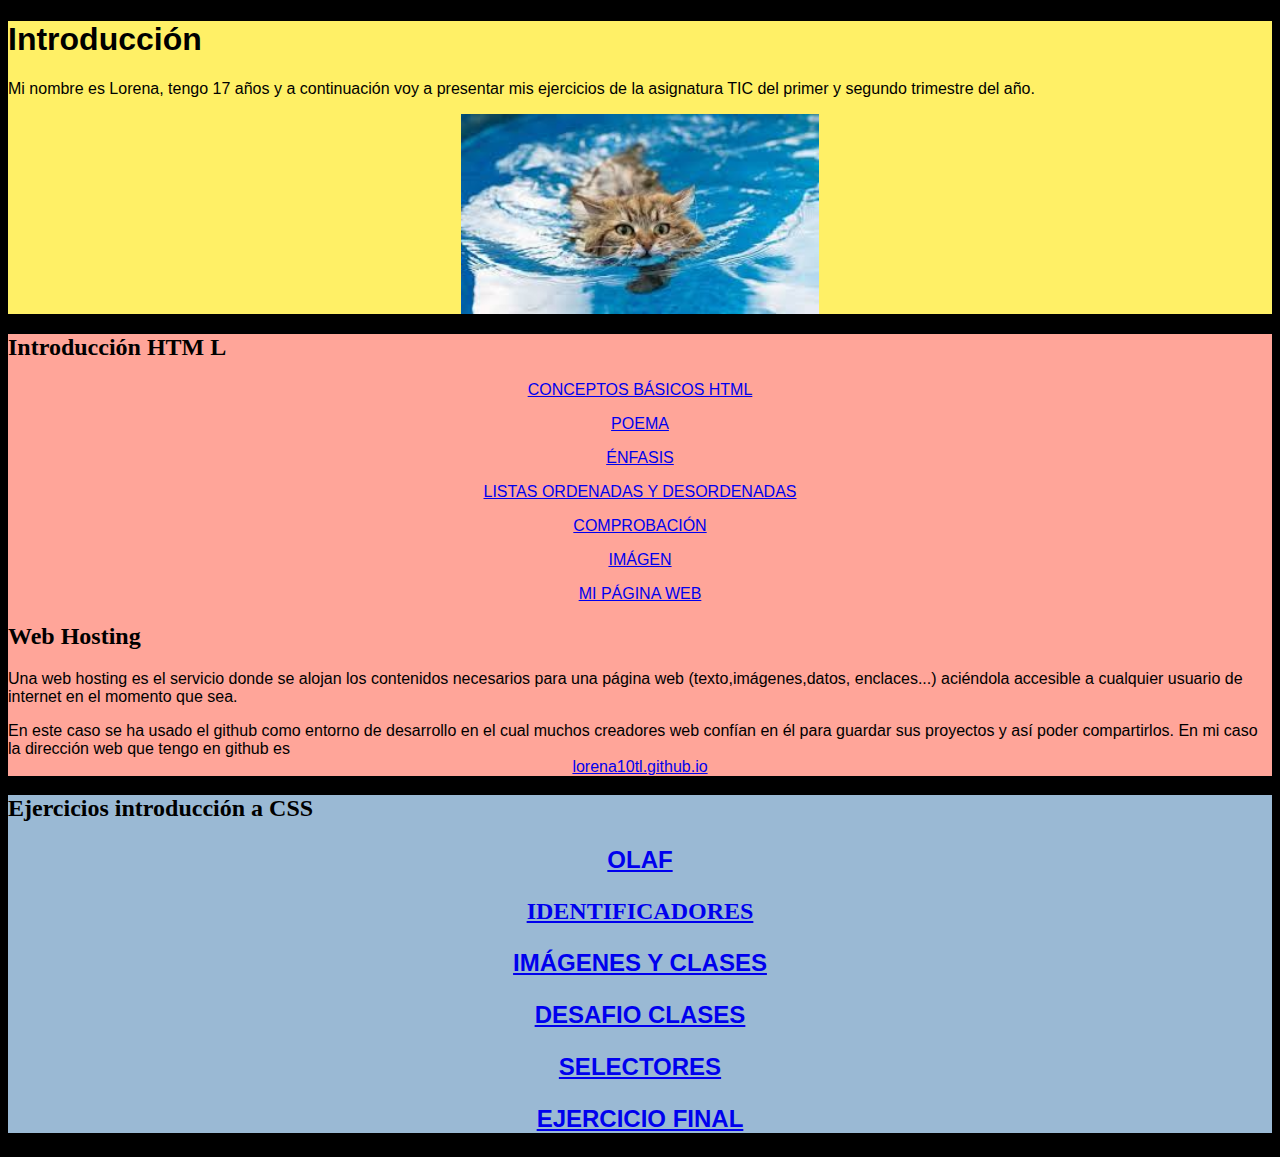
==== index.html @ 02343bb4 "index.html" ====
<!DOCTYPE html>
<html>
  <head>
    <meta charset="utf-8">
    <meta name="viewport" content="width=device-width">
    <title>replit</title>
     <link href="style.css" rel="stylesheet" type="text/css" />

    
  </head>
  <body>
    <div>
      <h1>Introducción</h1>
      <p> Mi nombre es Lorena, tengo 17 años y a continuación voy a presentar mis ejercicios de la asignatura TIC del primer y segundo trimestre del año.</p>

<img class="centrado" src="imagenes/mallorca.jpg" height="200">
      
    </div>
    
    <div id="a">
      <h2> Introducción HTM
      L</h2>
      <p><a href="https://replit.com/@lorena10tl/lorena10tlgithubio-6#index.ejer1.html"> CONCEPTOS BÁSICOS HTML</a></p>

 <p><a href="o/blob/main/Ejercicios%20HTML/html-ejer2-poema.html">  POEMA</a></p>

<p>
  <a
  href="https://lorena10tl.github.io-lorena10tl.github.io-main/html-ejerc3-enfasis.html"> ÉNFASIS </a> </p>
<p> <a href="https://github.com/lorena10tl/lorena10tl.github.io/blob/main/Ejercicios%20HTML/html-ejer4-p%C3%A1rrafos.html"> LISTAS ORDENADAS Y DESORDENADAS </a> </p>
<p> <a href="https://github.com/lorena10tl/lorena10tl.github.io/blob/main/Ejercicios%20HTML/html-ejerc5-utf-8.html.png"> COMPROBACIÓN </a> </p>
<p> <a href="https://github.com/lorena10tl/lorena10tl.github.io/blob/main/Ejercicios%20HTML/html-ejerc6-img%20(1).html"> IMÁGEN </a> </p>
<p> <a href="https://github.com/lorena10tl/lorena10tl.github.io/blob/main/Ejercicios%20HTML/html-ejerc7-viaje.html"> MI PÁGINA WEB </a> </p>

<h2>Web Hosting</h2>
<p>Una web hosting es el servicio donde se alojan los contenidos necesarios para una página web (texto,imágenes,datos, enclaces...) aciéndola accesible a cualquier usuario de internet en el momento que sea.</p>
<p>En este caso se ha usado el github como entorno de desarrollo en el cual muchos creadores web confían en él para guardar sus proyectos y así poder compartirlos. En mi caso la dirección web que tengo en github es <a href="https://github.com/lorena10tl/lorena10tl.github.io"> lorena10tl.github.io</a> </p>
      </div>
    <div id="b"><h2>Ejercicios introducción a CSS
      <p>
      
         <p>
      <a href="https://html-ejerc12-Olafshtml.lorena10tl.repl.co"> OLAF </a> 
      </p>
      
      <a href="https://html-ejerc11-formatohtml.lorena10tl.repl.co"> IDENTIFICADORES </a> 
      </p>
       <p>
      <a href="https://html-ejerc13-claseshtml.lorena10tl.repl.co"> IMÁGENES Y CLASES </a> 
      </p>
       <p>
      <a href="https://html-ejerc14-desafio-claseshtml.lorena10tl.repl.co"> DESAFIO CLASES </a> 
      </p>
       <p>
      <a href="https://html-ejerc15-selectoreshtml.lorena10tl.repl.co"> SELECTORES </a> 
      </p>
     
    <p>
      <a href="https://html-ejer16html.lorena10tl.repl.co"> EJERCICIO FINAL </a> 
      </p>
      

      </p>
    </div>
  </body>
</html>
---- style.css ----
div {background-color:rgb(255, 240, 102)}
#a {background-color:rgb(255, 165, 153)}
#b {background-color: rgb(154, 185, 212)}
a{
  text-align: center;
  display: inline-block;
  width: 100%;
}
.centrado{margin:10px auto; display: block;}
h1 {font-family: 'Trebuchet MS', 'Lucida Sans Unicode', 'Lucida Grande', 'Lucida Sans', Arial, sans-serif}
p{font-family: 'Franklin Gothic Medium', 'Arial Narrow', Arial, sans-serif}
body{background-color: black}
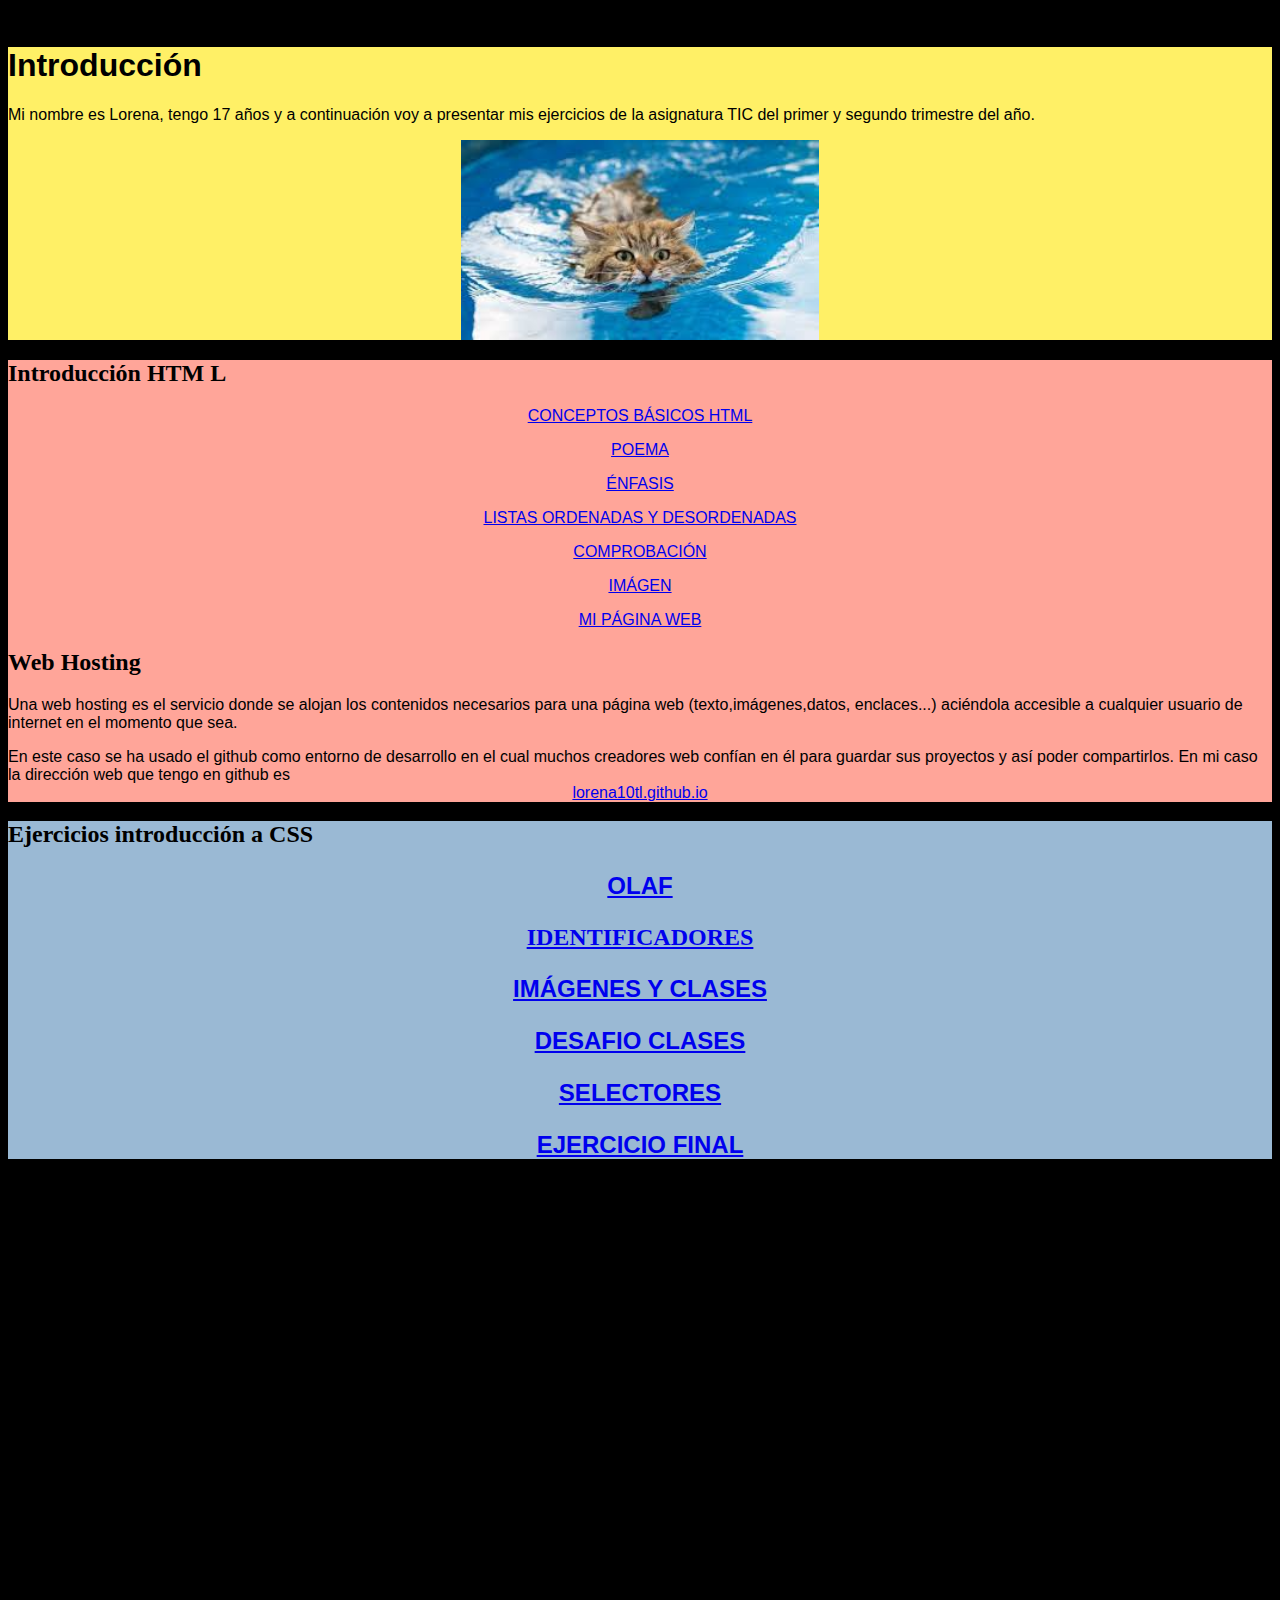
==== commit 1a858b42: "Inserté enlaces desde github" ====
--- a/index.html
+++ b/index.html
@@ -1,3 +1,4 @@
+<<<<<<< HEAD
 <!DOCTYPE html>
 <html>
   <head>
@@ -63,4 +64,59 @@
       </p>
     </div>
   </body>
+=======
+<!DOCTYPE html>
+<html>
+<head>
+
+<meta charset="uft-8">
+<title>HTML</title>
+</head>
+<body>
+<h1>World Wide Web</h1>
+
+<p>The WorldWideWeb (W3) is a wide-area hypermedia information retrieval initiative aiming to give universal access to a large universe of documents. </p>
+
+<p>Everything there is online about W3 is linked directly or indirectly to this document, including an executive summary of the project, Mailing lists , Policy , November's W3 news , Frequently Asked Questions .</p> 
+
+  
+
+<p>What's out there? </p>
+
+<p>Pointers to the world's online information, subjects , W3 servers, etc. </p>
+<p>Help </p>
+
+<p>the browser you are using </p>
+
+<p>Software Products </p>
+
+<p>A list of W3 project components and their current state. (e.g. Line Mode ,X11 Viola , NeXTStep , Servers , Tools , Mail robot , Library ) </p>
+
+<p>Technical </p>
+
+<p>Details of protocols, formats, program internals etc </p>
+
+<p>Bibliography </p>
+
+<p>Paper documentation on W3 and references. </p>
+
+<p>People </p>
+
+<p>A list of some people involved in the project. </p>
+
+<p>History </p>
+
+<p>A summary of the history of the project. </p>
+
+<p>How can I help ? </p>
+
+<p>If you would like to support the web.. </p>
+
+<p>Getting code </p>
+
+<p>Getting the code by anonymous FTP , etc. </p>
+
+</body>
+
+>>>>>>> origin/main
 </html>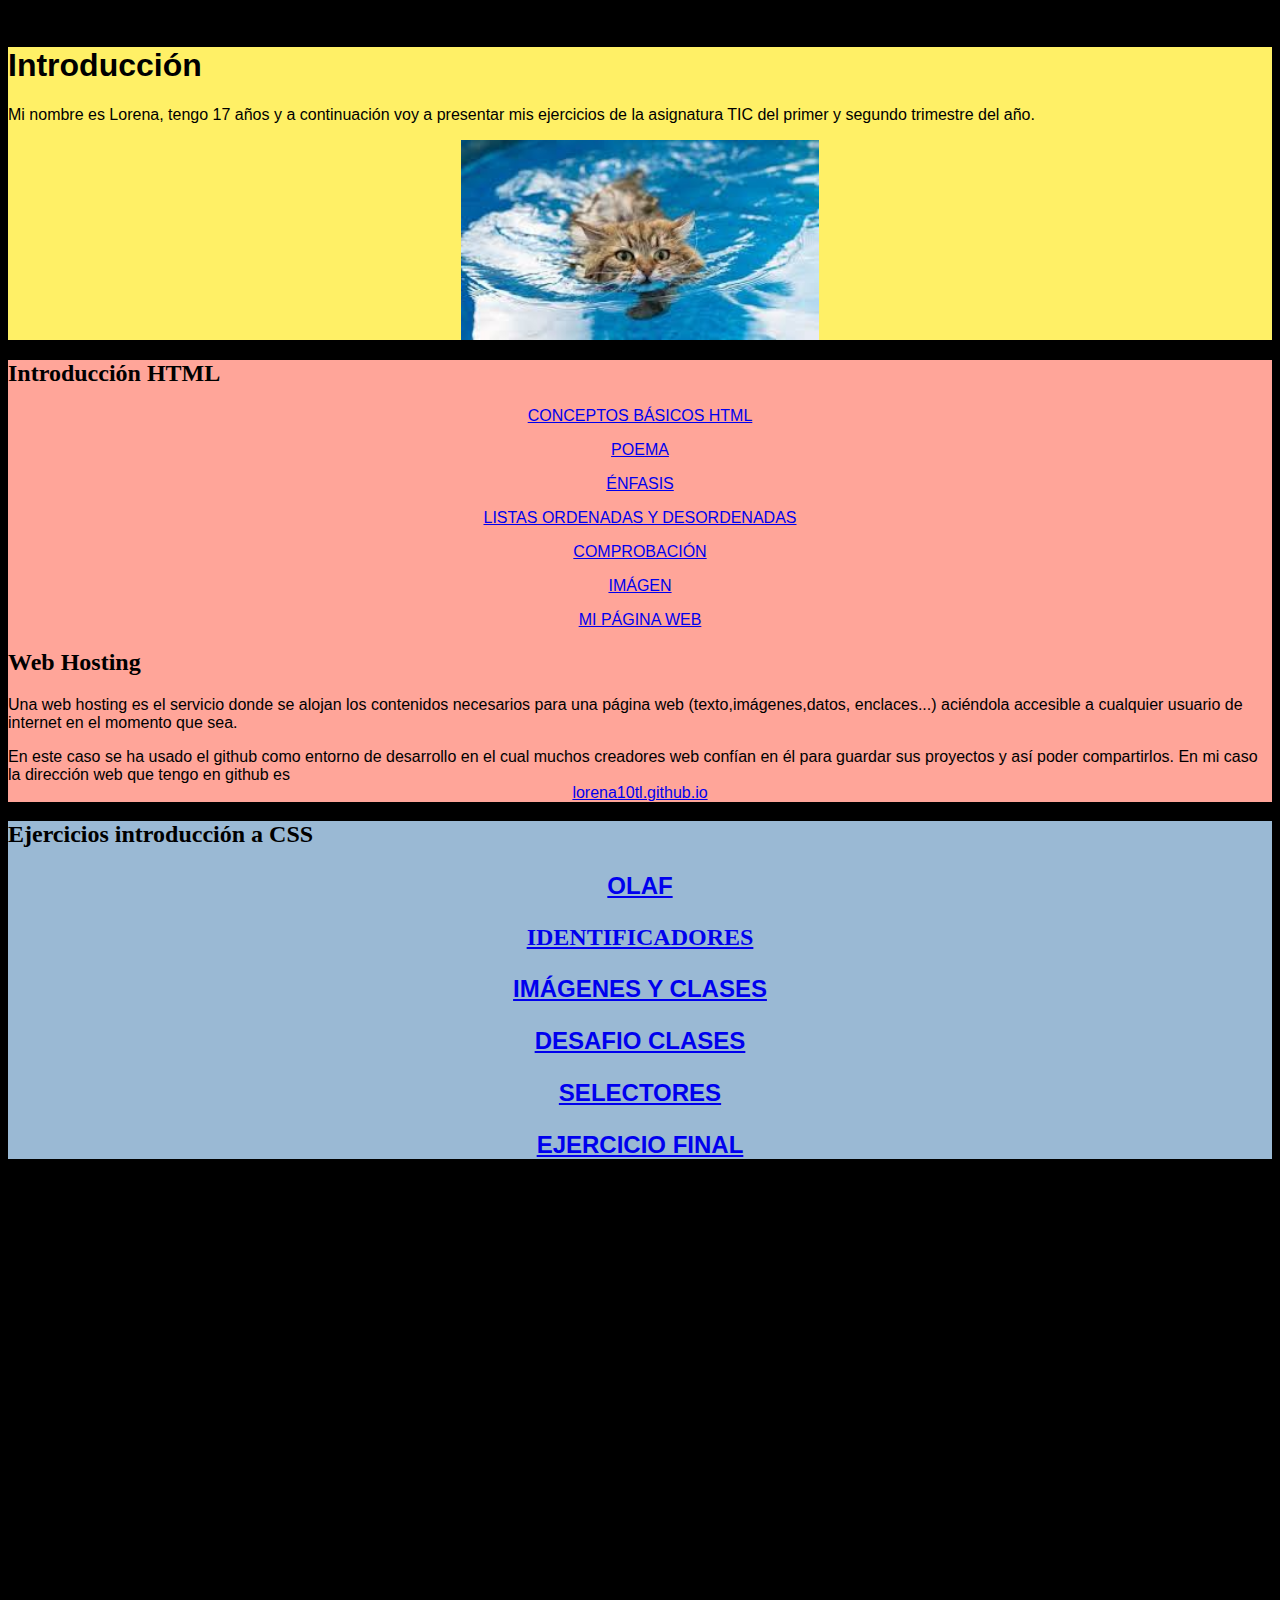
==== commit 377e2967: "<p><a href="ejercicios_html/html-ejer2-poema.html">  POEMA</a></p>" ====
--- a/index.html
+++ b/index.html
@@ -14,24 +14,23 @@
       <h1>Introducción</h1>
       <p> Mi nombre es Lorena, tengo 17 años y a continuación voy a presentar mis ejercicios de la asignatura TIC del primer y segundo trimestre del año.</p>
 
-<img class="centrado" src="imagenes/mallorca.jpg" height="200">
+<img class="centrado" src="ejercicios_html/imagenes/mallorca.jpg" height="200">
       
     </div>
     
     <div id="a">
-      <h2> Introducción HTM
-      L</h2>
-      <p><a href="https://replit.com/@lorena10tl/lorena10tlgithubio-6#index.ejer1.html"> CONCEPTOS BÁSICOS HTML</a></p>
+      <h2> Introducción HTML</h2>
+      <p><a href="ejercicios_html/index.ejer1.html"> CONCEPTOS BÁSICOS HTML</a></p>
 
- <p><a href="o/blob/main/Ejercicios%20HTML/html-ejer2-poema.html">  POEMA</a></p>
+ <p><a href="ejercicios_html/html-ejer2-poema.html">  POEMA</a></p>
 
 <p>
   <a
-  href="https://lorena10tl.github.io-lorena10tl.github.io-main/html-ejerc3-enfasis.html"> ÉNFASIS </a> </p>
-<p> <a href="https://github.com/lorena10tl/lorena10tl.github.io/blob/main/Ejercicios%20HTML/html-ejer4-p%C3%A1rrafos.html"> LISTAS ORDENADAS Y DESORDENADAS </a> </p>
-<p> <a href="https://github.com/lorena10tl/lorena10tl.github.io/blob/main/Ejercicios%20HTML/html-ejerc5-utf-8.html.png"> COMPROBACIÓN </a> </p>
-<p> <a href="https://github.com/lorena10tl/lorena10tl.github.io/blob/main/Ejercicios%20HTML/html-ejerc6-img%20(1).html"> IMÁGEN </a> </p>
-<p> <a href="https://github.com/lorena10tl/lorena10tl.github.io/blob/main/Ejercicios%20HTML/html-ejerc7-viaje.html"> MI PÁGINA WEB </a> </p>
+  href="ejercicios_html/html-ejerc3-enfasis.html"> ÉNFASIS </a> </p>
+<p> <a href="ejercicios_html/html-ejer4-párrafos.html"> LISTAS ORDENADAS Y DESORDENADAS </a> </p>
+<p> <a href="ejercicios_html/html-ejerc5-utf-8.html.png"> COMPROBACIÓN </a> </p>
+<p> <a href="ejercicios_html/html-ejerc6-img.html"> IMÁGEN </a> </p>
+<p> <a href="ejercicios_html/html-ejerc7-viaje.html"> MI PÁGINA WEB </a> </p>
 
 <h2>Web Hosting</h2>
 <p>Una web hosting es el servicio donde se alojan los contenidos necesarios para una página web (texto,imágenes,datos, enclaces...) aciéndola accesible a cualquier usuario de internet en el momento que sea.</p>
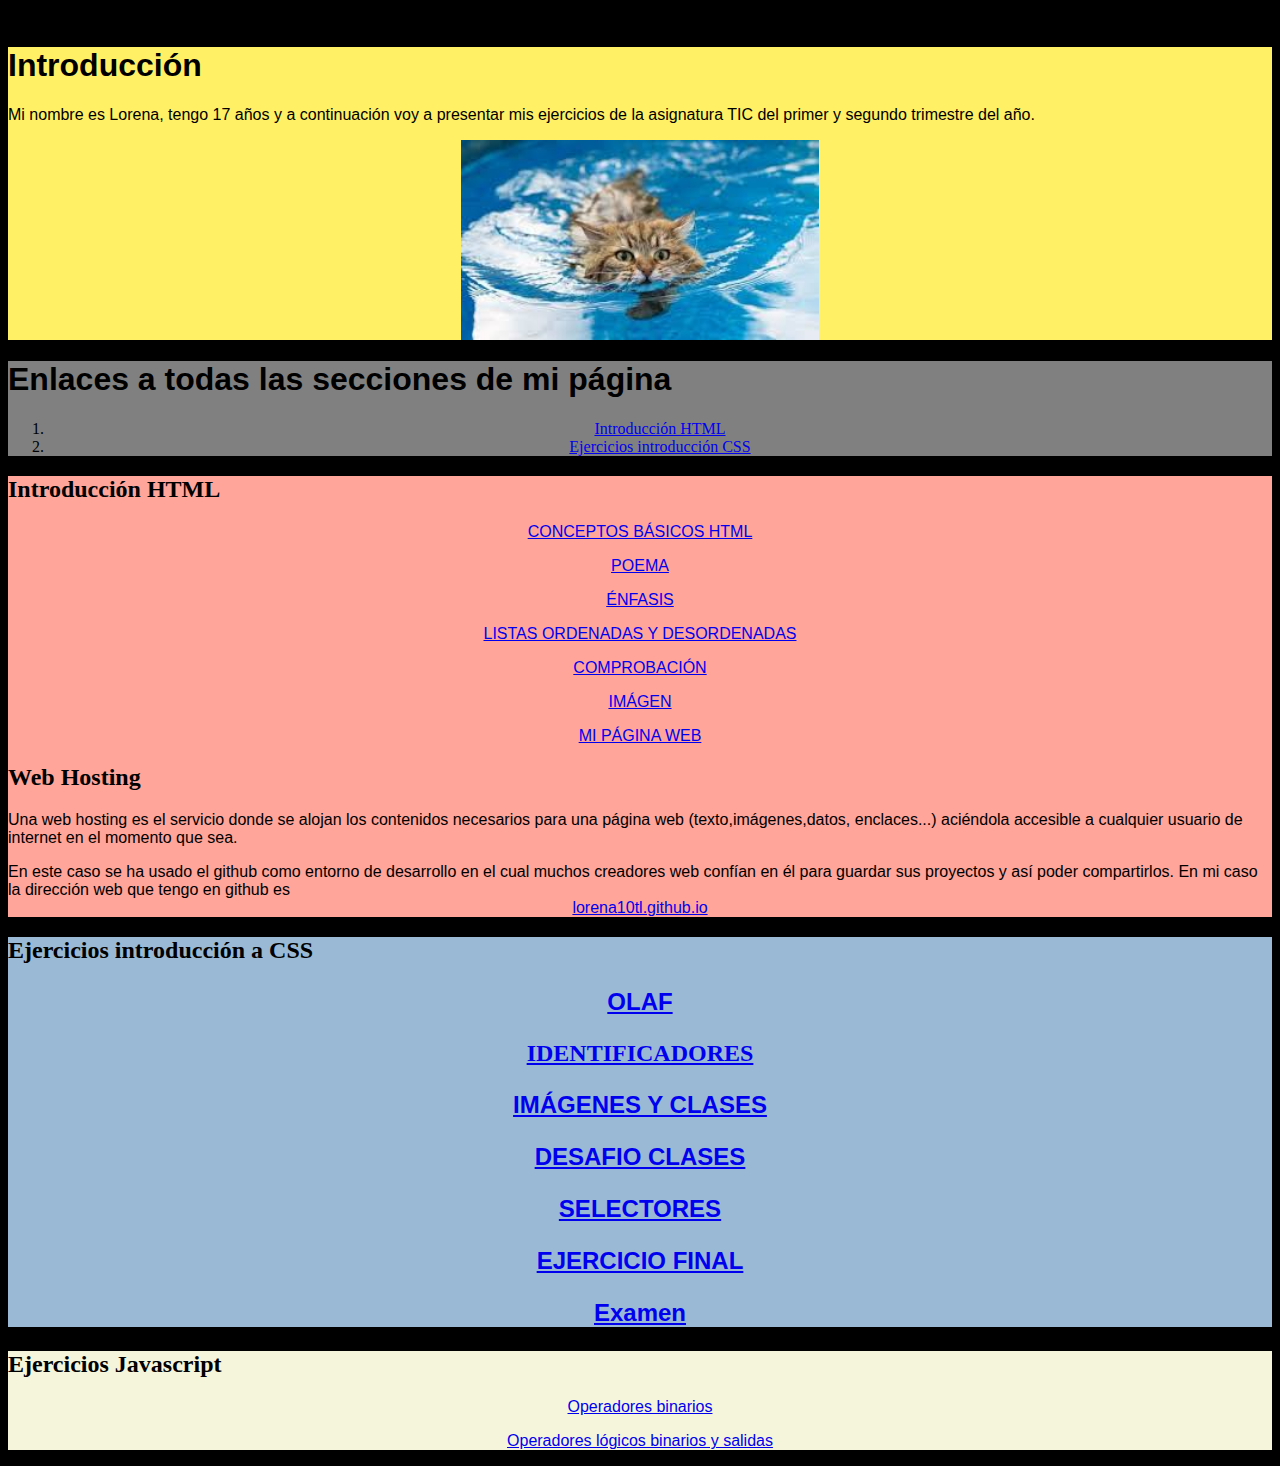
==== commit e5e44a6d: "xD" ====
--- a/index.html
+++ b/index.html
@@ -1,4 +1,4 @@
-<<<<<<< HEAD
+< HEAD
 <!DOCTYPE html>
 <html>
   <head>
@@ -17,7 +17,14 @@
 <img class="centrado" src="ejercicios_html/imagenes/mallorca.jpg" height="200">
       
     </div>
-    
+    <div id=o>
+    <h1>Enlaces a todas las secciones de mi página </h1>
+      <ol>
+<li><a href=#a>Introducción HTML</a></li>
+      <li><a href=#b>Ejercicios introducción CSS</a></li>
+        </ol>
+    </div>
+      
     <div id="a">
       <h2> Introducción HTML</h2>
       <p><a href="ejercicios_html/index.ejer1.html"> CONCEPTOS BÁSICOS HTML</a></p>
@@ -56,66 +63,27 @@
       </p>
      
     <p>
-      <a href="https://html-ejer16html.lorena10tl.repl.co"> EJERCICIO FINAL </a> 
+      <a href="https://html-ejer16html.lorena10tl.repl.co"> 
+        
+        
+        EJERCICIO FINAL </a> 
       </p>
+      <p> <a href="https://indexhtml.lorena10tl.repl.co"> Examen </a></p>
+    
       
 
-      </p>
+      
     </div>
+
+<div id=c>
+  <h2>Ejercicios Javascript</h2>
+  <p> <a href="https://js-ejerc03-operadores-binarioshtml-1.lorena10tl.repl.co/"> Operadores binarios </a></p>
+  <p> <a href="https://js-ejerc04-operadores-binarios-logicoshtml.lorena10tl.repl.co/"> Operadores lógicos binarios y salidas </a></p>
+  
+</div>
+
+
+
+      
   </body>
-=======
-<!DOCTYPE html>
-<html>
-<head>
-
-<meta charset="uft-8">
-<title>HTML</title>
-</head>
-<body>
-<h1>World Wide Web</h1>
-
-<p>The WorldWideWeb (W3) is a wide-area hypermedia information retrieval initiative aiming to give universal access to a large universe of documents. </p>
-
-<p>Everything there is online about W3 is linked directly or indirectly to this document, including an executive summary of the project, Mailing lists , Policy , November's W3 news , Frequently Asked Questions .</p> 
-
-  
-
-<p>What's out there? </p>
-
-<p>Pointers to the world's online information, subjects , W3 servers, etc. </p>
-<p>Help </p>
-
-<p>the browser you are using </p>
-
-<p>Software Products </p>
-
-<p>A list of W3 project components and their current state. (e.g. Line Mode ,X11 Viola , NeXTStep , Servers , Tools , Mail robot , Library ) </p>
-
-<p>Technical </p>
-
-<p>Details of protocols, formats, program internals etc </p>
-
-<p>Bibliography </p>
-
-<p>Paper documentation on W3 and references. </p>
-
-<p>People </p>
-
-<p>A list of some people involved in the project. </p>
-
-<p>History </p>
-
-<p>A summary of the history of the project. </p>
-
-<p>How can I help ? </p>
-
-<p>If you would like to support the web.. </p>
-
-<p>Getting code </p>
-
-<p>Getting the code by anonymous FTP , etc. </p>
-
-</body>
-
->>>>>>> origin/main
-</html>+</html>
--- a/style.css
+++ b/style.css
@@ -1,6 +1,12 @@
+
+body {background-color:black}
+
 div {background-color:rgb(255, 240, 102)}
 #a {background-color:rgb(255, 165, 153)}
 #b {background-color: rgb(154, 185, 212)}
+#c {background-color: beige}
+
+#o {background:gray}
 a{
   text-align: center;
   display: inline-block;
@@ -8,5 +14,6 @@
 }
 .centrado{margin:10px auto; display: block;}
 h1 {font-family: 'Trebuchet MS', 'Lucida Sans Unicode', 'Lucida Grande', 'Lucida Sans', Arial, sans-serif}
-p{font-family: 'Franklin Gothic Medium', 'Arial Narrow', Arial, sans-serif}
-body{background-color: black}+p{font-family: 'Franklin Gothic Medium', 'Arial Narrow', Arial}
+body{background-color: black}
+a:hover{background-color:white;color:brown}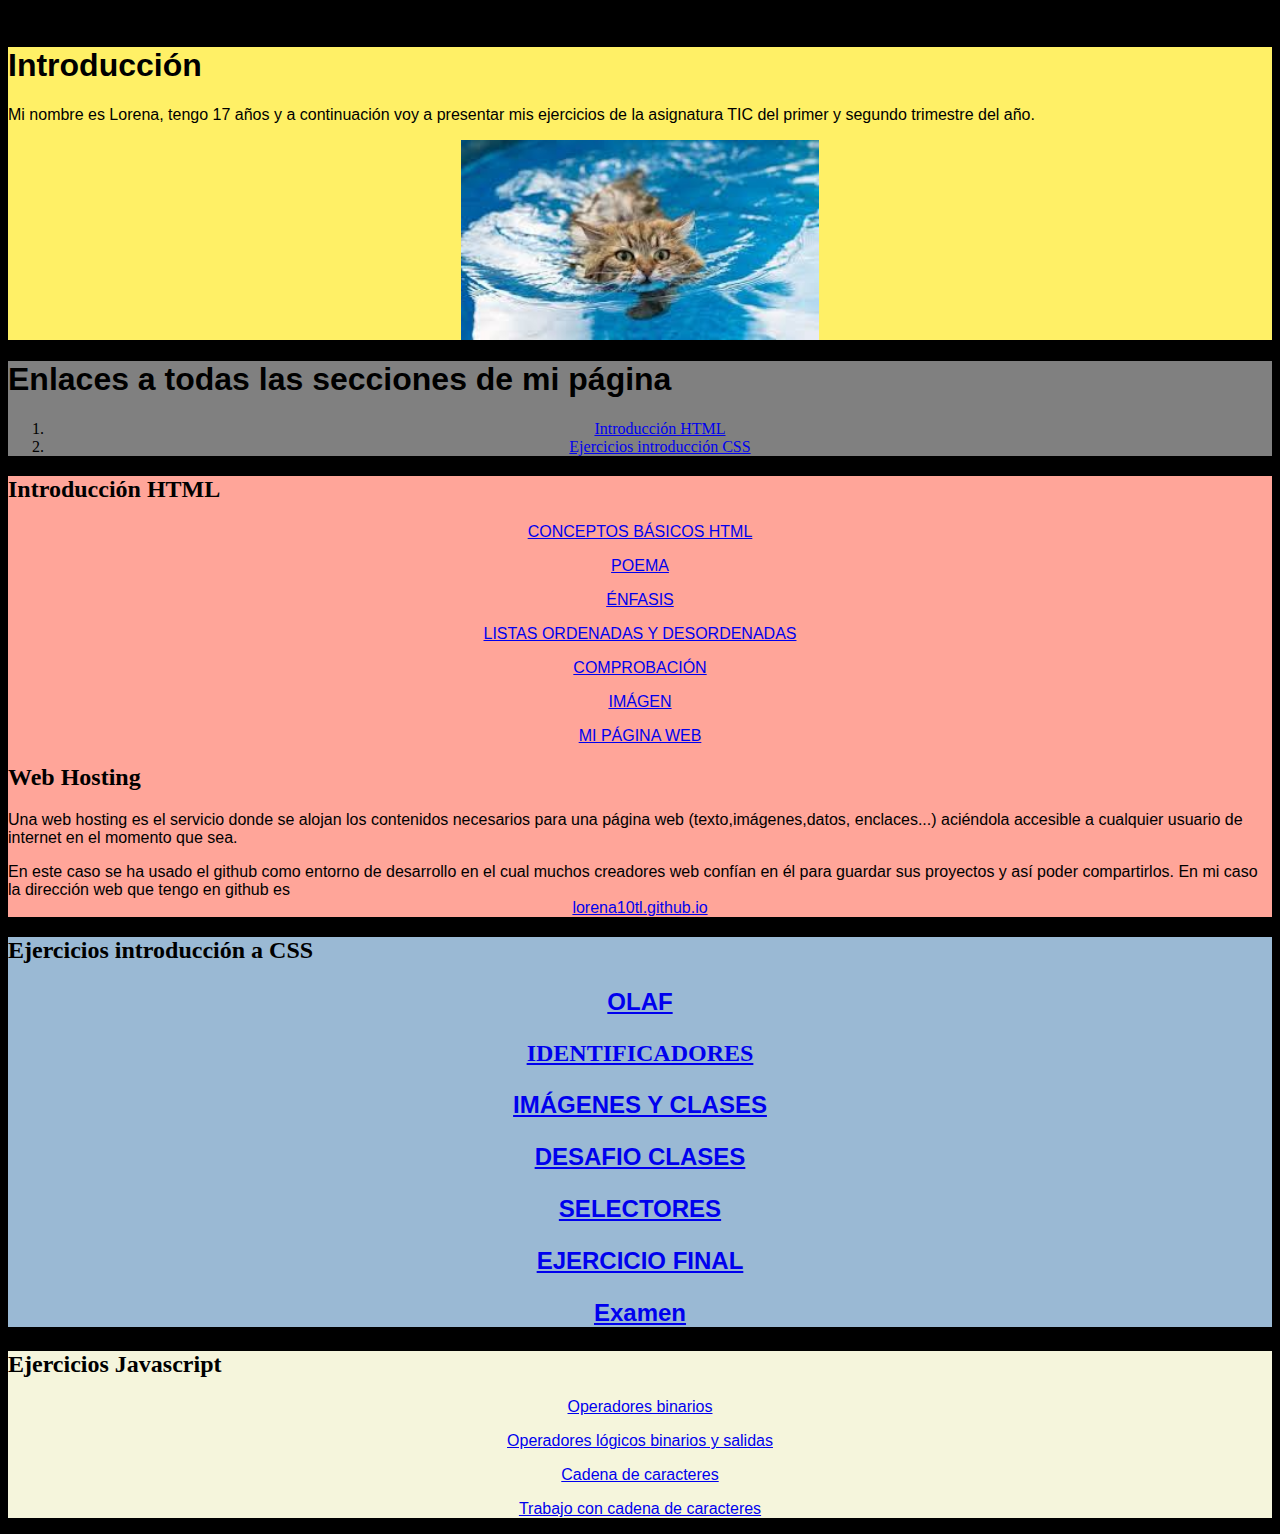
==== commit c548a7a5: "actualización" ====
--- a/index.html
+++ b/index.html
@@ -79,6 +79,11 @@
   <h2>Ejercicios Javascript</h2>
   <p> <a href="https://js-ejerc03-operadores-binarioshtml-1.lorena10tl.repl.co/"> Operadores binarios </a></p>
   <p> <a href="https://js-ejerc04-operadores-binarios-logicoshtml.lorena10tl.repl.co/"> Operadores lógicos binarios y salidas </a></p>
+     <p> <a href=" https://js-ejerc04-operadores-binarios-logicoshtml.lorena10tl.repl.co"> Cadena de caracteres</a></p>  
+   <p> <a href="https://js-ejerc05-cadenas-de-caractereshtml.lorena10tl.repl.co"> Trabajo con cadena de caracteres </a></p> 
+ 
+
+  
   
 </div>
 
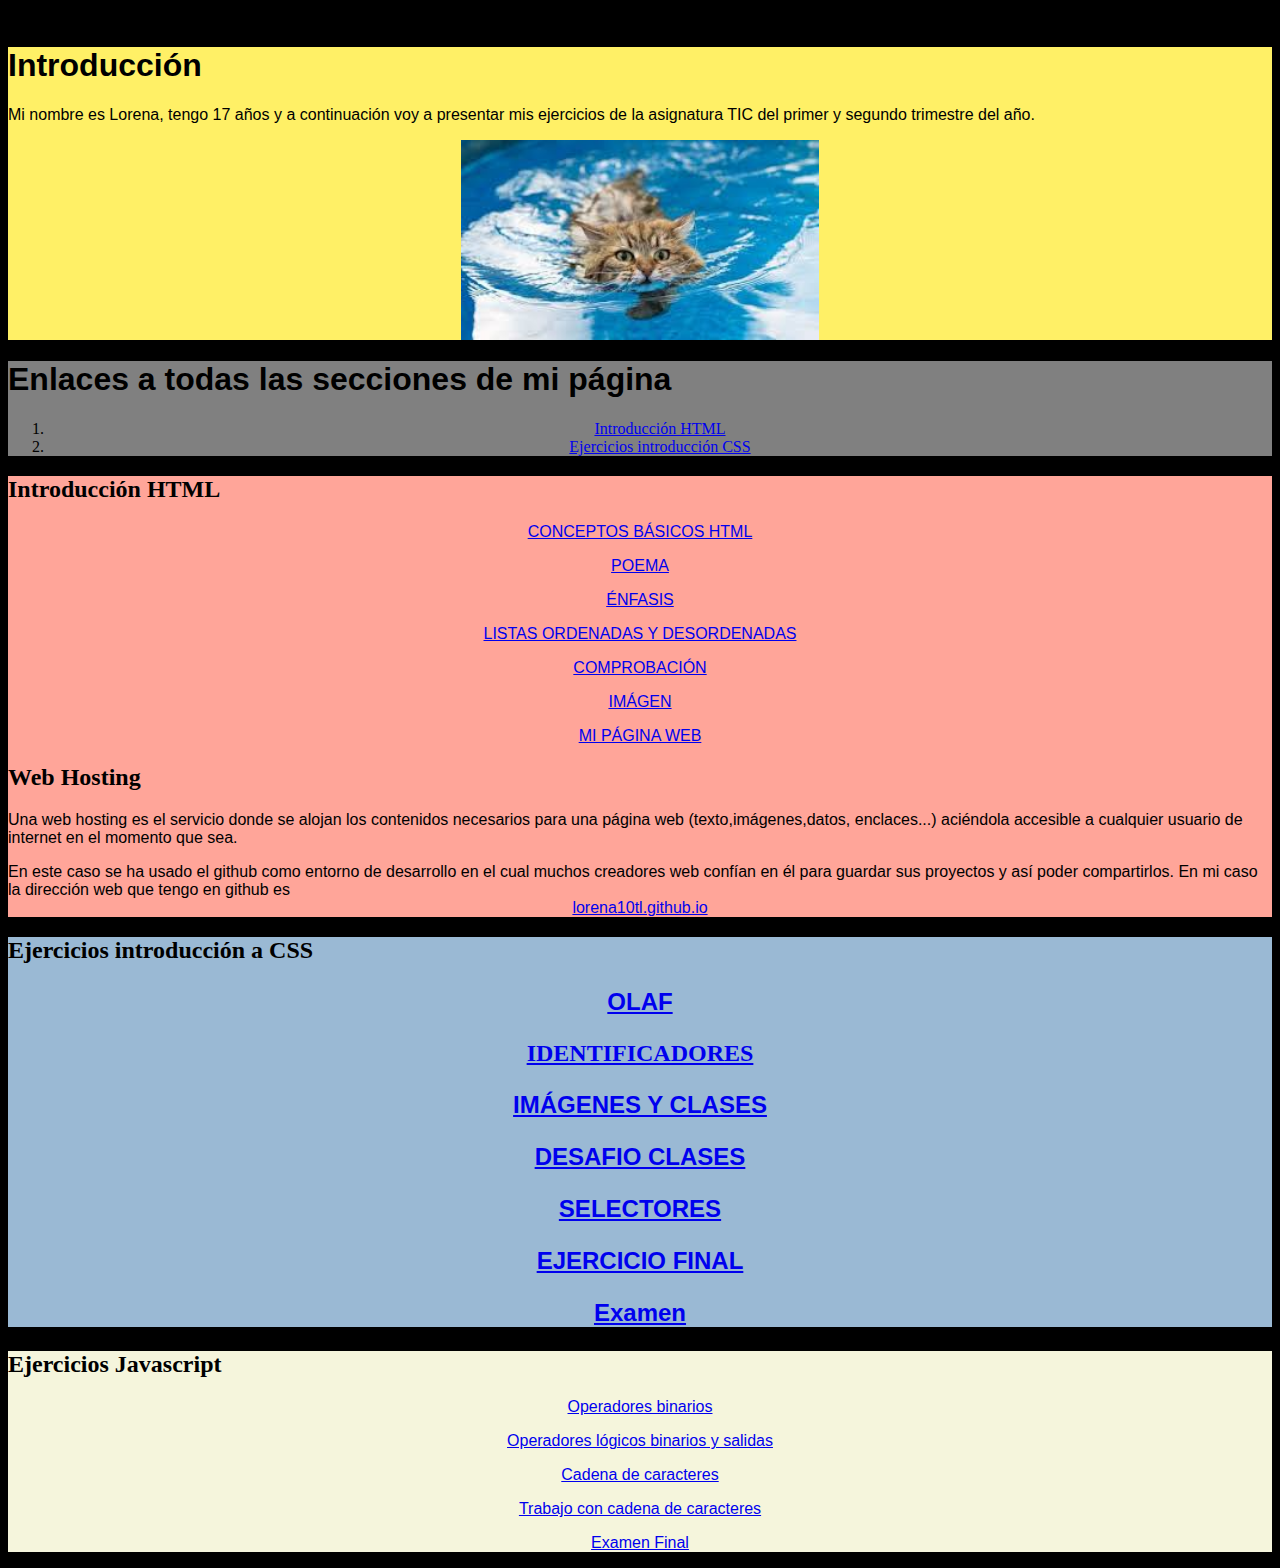
==== commit f6379a52: "Actualización examen" ====
--- a/index.html
+++ b/index.html
@@ -81,6 +81,7 @@
   <p> <a href="https://js-ejerc04-operadores-binarios-logicoshtml.lorena10tl.repl.co/"> Operadores lógicos binarios y salidas </a></p>
      <p> <a href=" https://js-ejerc04-operadores-binarios-logicoshtml.lorena10tl.repl.co"> Cadena de caracteres</a></p>  
    <p> <a href="https://js-ejerc05-cadenas-de-caractereshtml.lorena10tl.repl.co"> Trabajo con cadena de caracteres </a></p> 
+   <p> <a href="https://examenfinalhtml.lorena10tl.repl.co"> Examen Final </a></p>   
  
 
   
